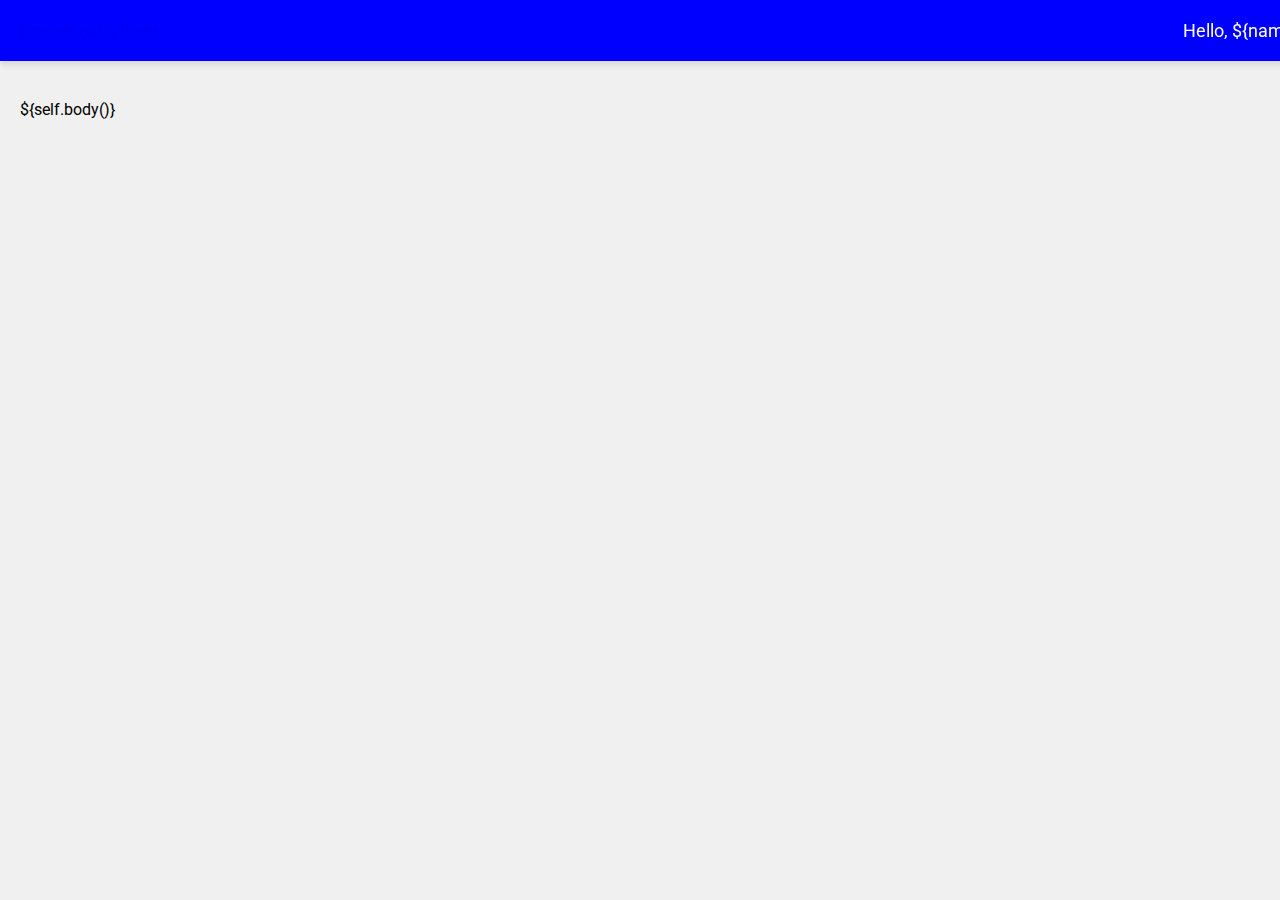
==== html/base.html @ 3d7b40c4 "New files for templates" ====
<!DOCTYPE html>
<html>
<head>
    <title>${title}</title>
    <link rel="stylesheet" href="/html/style.css">
    <link href="https://fonts.googleapis.com/css2?family=Libre+Franklin:wght@400;700&family=Roboto:wght@400;700&display=swap" rel="stylesheet">
</head>
<body>
    <div class="header">
        <nav class="navigation">
            <a href="/" class="nav-link">Home</a>
            <a href="/signup" class="nav-link">Signup</a>
            <a href="/posts" class="nav-link">Posts</a>
        </nav>
        <span class="greeting">Hello, ${name}</span>
    </div>
    <div class="content">
        ${self.body()}
    </div>
</body>
</html>
---- html/style.css ----
body {
    font-family: 'Roboto', 'Libre Franklin', Arial, sans-serif;
    margin: 0;
    padding: 0;
    background-color: #f0f0f0;
}

.header {
    background-color: blue;
    color: white;
    padding: 20px;
    display: flex;
    justify-content: space-between;
    align-items: center;
    position: fixed;
    top: 0;
    left: 0;
    width: 100%;
    z-index: 1000;
    box-shadow: 0 4px 6px rgba(0, 0, 0, 0.1);
}

.greeting {
    font-size: 18px;
    margin-left: auto;
}

.content {
    padding: 100px 20px;
}

.signup-popup {
    background-color: white;
    width: 300px;
    margin: 100px auto;
    padding: 20px;
    box-shadow: 0 4px 8px rgba(0, 0, 0, 0.2);
    border-radius: 8px;
    text-align: center;
}

.posts-container {
    max-width: 600px;
    margin: 20px auto;
    padding: 10px;
    background-color: white;
    border-radius: 8px;
}

.post-item {
    display: flex;
    padding: 10px;
    border-bottom: 1px solid #ccc;
}

.post-item img {
    width: 64px;
    height: 64px;
    margin-right: 10px;
    border-radius: 4px;
}
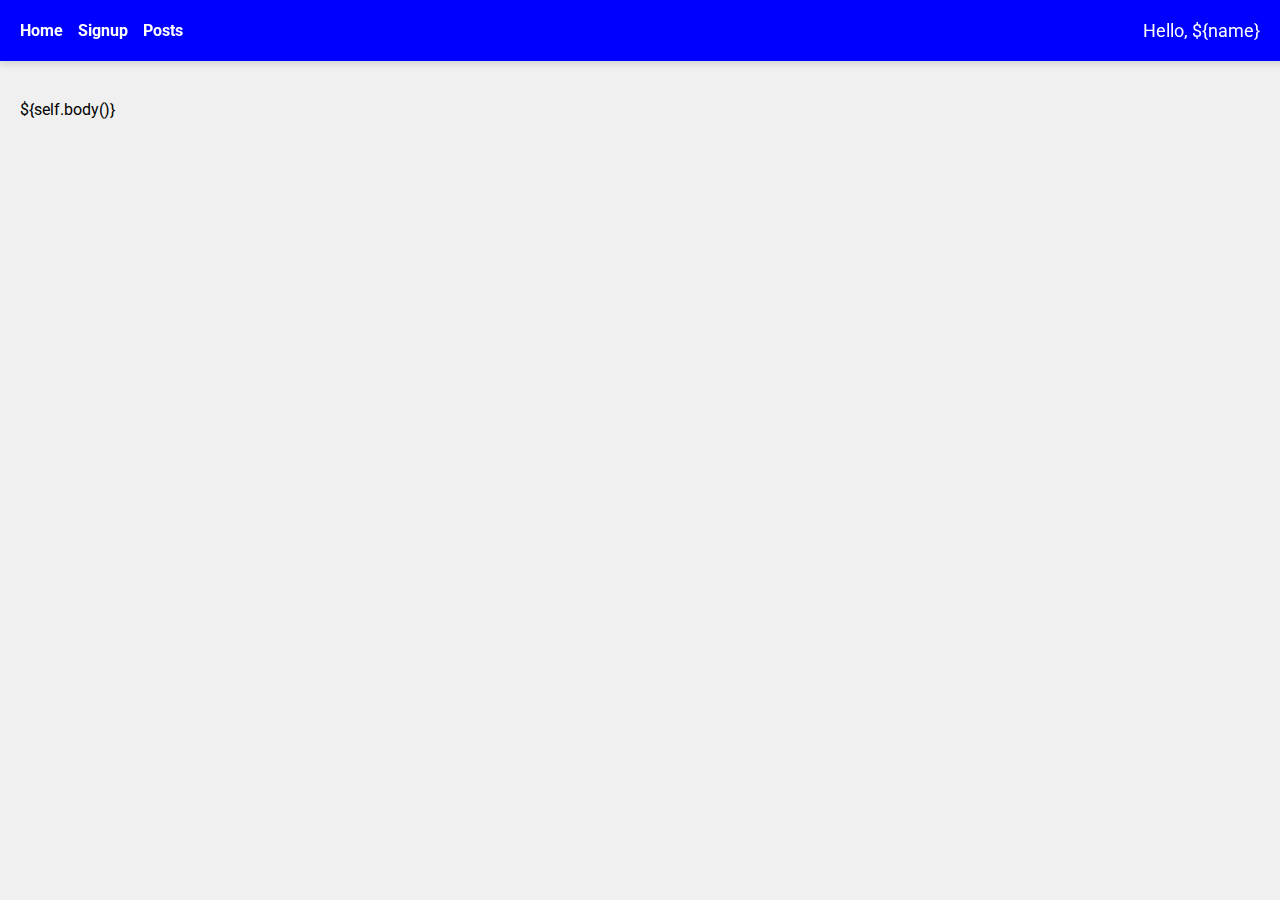
==== commit dd4583a7: "Updated Session Management and sources" ====
--- a/html/base.html
+++ b/html/base.html
@@ -18,4 +18,16 @@
         ${self.body()}
     </div>
 </body>
-</html>+</html>
+
+<!--#I used the following resources to help me with this project:
+#https://docs.cherrypy.dev/en/latest/pkg/cherrypy.lib.sessions.html
+#https://www.w3schools.com/html/
+#https://www.w3schools.com/css/
+#https://www.w3schools.com/html/html_styles.asp
+#https://www.w3schools.com/css/css_boxmodel.asp
+#https://www.w3schools.com/html/html_formatting.asp
+#https://www.w3schools.com/html/html_lists.asp
+#https://www.w3schools.com/html/html_images.asp
+#https://www.w3schools.com/html/html_filepaths.asp
+#I also used ChatGPT to help me with some of the code and to explain some concepts-->--- a/html/style.css
+++ b/html/style.css
@@ -20,9 +20,26 @@
     box-shadow: 0 4px 6px rgba(0, 0, 0, 0.1);
 }
 
+.navigation {
+    display: flex;
+    gap: 15px;
+}
+
+.nav-link {
+    color: white;
+    text-decoration: none;
+    font-weight: bold;
+}
+
+.nav-link:hover {
+    text-decoration: underline;
+}
+
 .greeting {
     font-size: 18px;
     margin-left: auto;
+    margin-right: 40px;
+    white-space: nowrap;
 }
 
 .content {
@@ -39,12 +56,40 @@
     text-align: center;
 }
 
+.signup-popup input {
+    display: block;
+    width: 100%;
+    padding: 10px;
+    border: 1px solid #ccc;
+    border-radius: 4px;
+    margin-bottom: 15px;
+}
+
+.signup-popup label {
+    text-align: left;
+    font-size: 14px;
+    margin-bottom: 5px;
+    display: block;
+}
+
+.signup-popup button {
+    padding: 10px 20px;
+    background-color: blue;
+    color: white;
+    border: none;
+    border-radius: 4px;
+    cursor: pointer;
+}
+
 .posts-container {
-    max-width: 600px;
-    margin: 20px auto;
+    max-width: 800px;
+    max-height: 500px; /* Set a fixed height to enable scrolling */
+    overflow-y: auto; /* Enable vertical scrolling */
     padding: 10px;
     background-color: white;
     border-radius: 8px;
+    border: 1px solid #ccc; /* Optional: border for a clean look */
+    margin: 20px auto;
 }
 
 .post-item {
@@ -58,4 +103,16 @@
     height: 64px;
     margin-right: 10px;
     border-radius: 4px;
-}+}
+
+/*#I used the following resources to help me with this project:
+#https://docs.cherrypy.dev/en/latest/pkg/cherrypy.lib.sessions.html
+#https://www.w3schools.com/html/
+#https://www.w3schools.com/css/
+#https://www.w3schools.com/html/html_styles.asp
+#https://www.w3schools.com/css/css_boxmodel.asp
+#https://www.w3schools.com/html/html_formatting.asp
+#https://www.w3schools.com/html/html_lists.asp
+#https://www.w3schools.com/html/html_images.asp
+#https://www.w3schools.com/html/html_filepaths.asp
+#I also used ChatGPT to help me with some of the code and to explain some concepts.*/